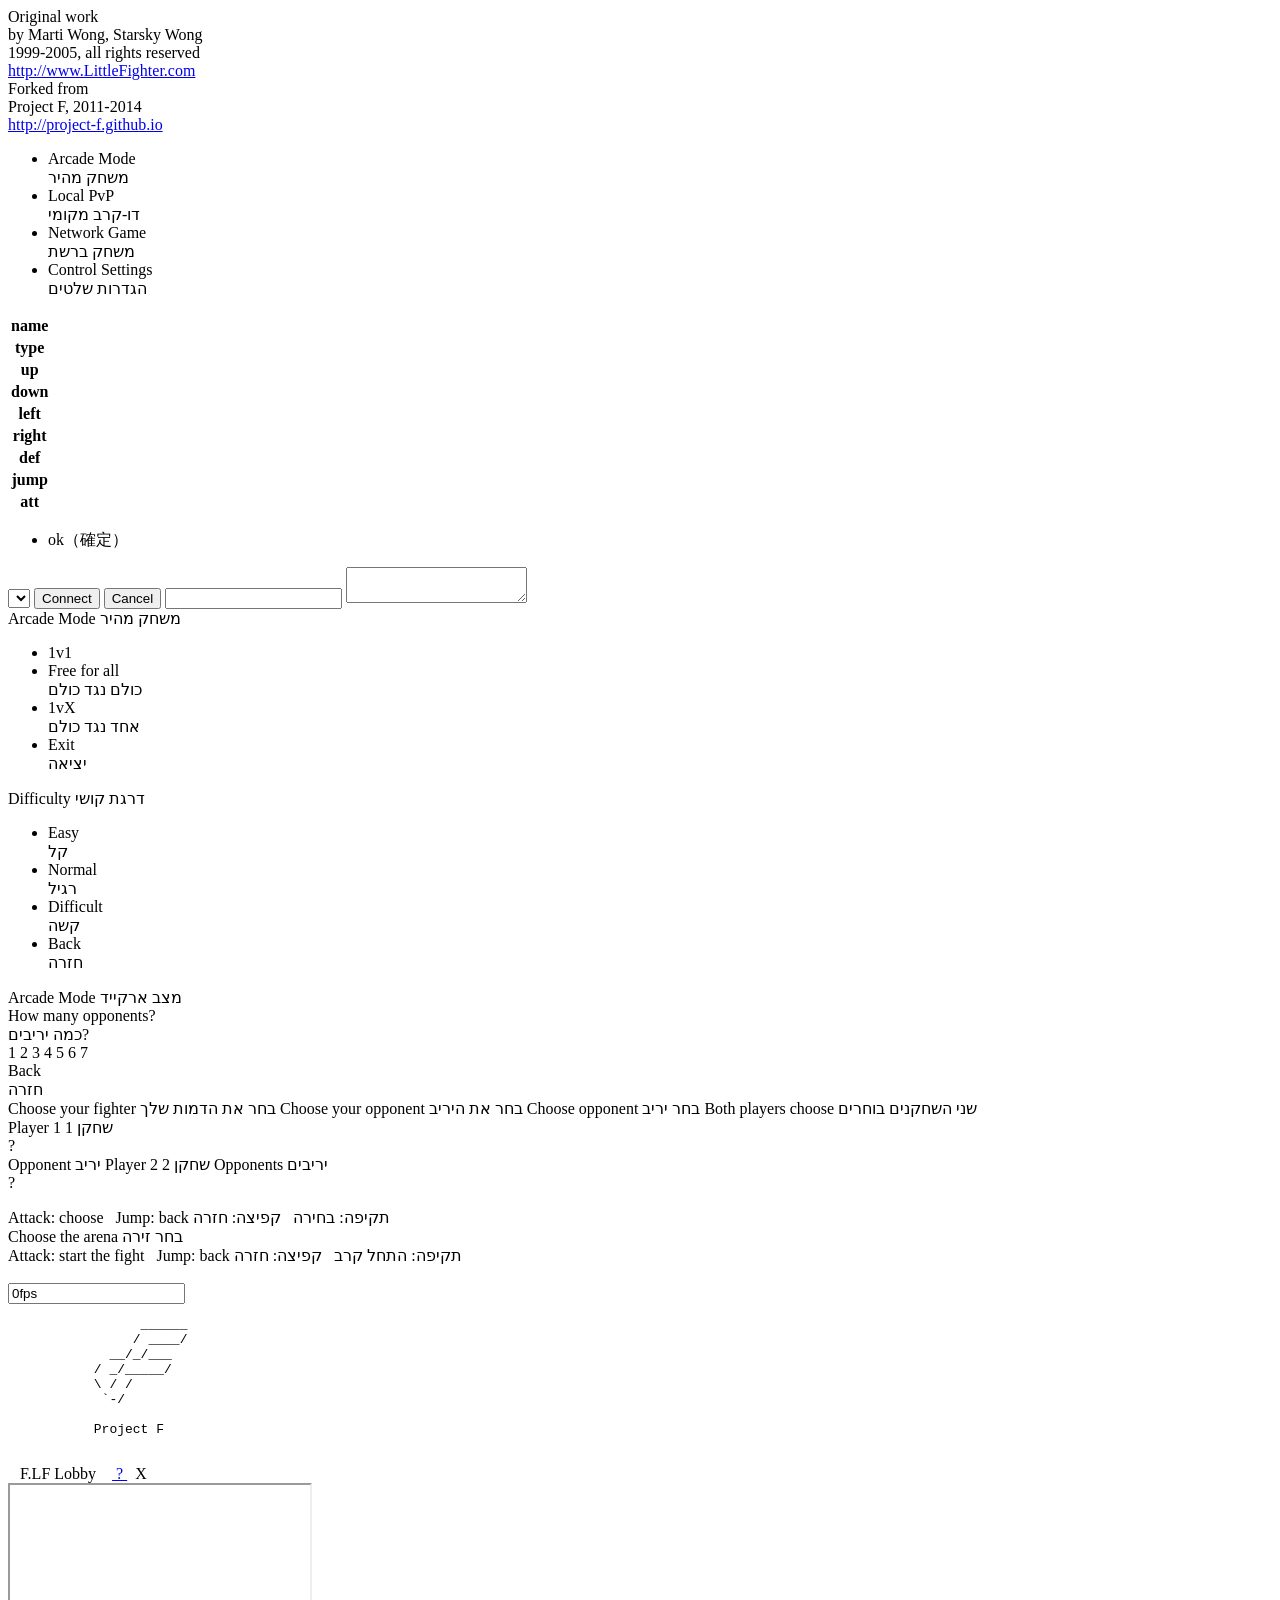
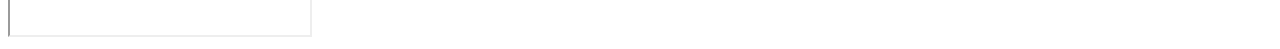
==== game/game.html @ 4ff63f09 "Modern UX" ====
<!DOCTYPE html>
<html>
<head>
<meta http-equiv='content-type' content='text/html; charset=UTF-8'>
<meta name='viewport' content='width=device-width, initial-scale=1, maximum-scale=1, user-scalable=no'>
<meta name="apple-mobile-web-app-capable" content="yes">
<meta name="mobile-web-app-capable" content="yes">
<title>F.LF v0.9</title>
</head>

<body>
<!--
	The UI is plain HTML. Every screen below lives in the document at all times;
	`LFroot` carries a single `state-<screen>` class and the stylesheet decides
	what is visible. See application.css (structure) and UI/UI.css (artwork).
	`mobile`/`desktop` on LFroot gates device specific UI.
-->
<div class='LFroot state-loading'>
	<div class='container'>
		<div class='window'>
			<div class='screen frontpage'>
				<div class='frontpage_text frontpage_credit_original'>
					Original work<br>
					by Marti Wong, Starsky Wong<br>
					<span class='number'>1999-2005, </span>all rights reserved<br>
					<a href='http://www.littlefighter.com' target='_blank'>http://www.LittleFighter.com</a>
				</div>
				<div class='frontpage_text frontpage_credit_projectf'>
					Forked from<br>
					Project F, <span class='number'>2011-2014</span><br>
					<a href='http://project-f.github.io' target='_blank'>http://project-f.github.io</a>
				</div>
                <div class="banner"></div>
				<ul class='menu panel_menu frontpage_menu'>
					<li class='menu_item' data-action='arcade'>
						<div class='label'>Arcade Mode</div>
						<div class='label_local'>משחק מהיר</div>
					</li>
					<li class='menu_item multiplayer_only' data-action='local_pvp'>
						<div class='label'>Local PvP</div>
						<div class='label_local'>דו-קרב מקומי</div>
					</li>
					<li class='menu_item' data-action='network_game'>
						<div class='label'>Network Game</div>
						<div class='label_local'>משחק ברשת</div>
					</li>
					<li class='menu_item desktop_only' data-action='settings'>
						<div class='label'>Control Settings</div>
						<div class='label_local'>הגדרות שלטים</div>
					</li>
				</ul>
			</div>

			<div class='screen settings'>
				<table class='keychanger'>
					<tbody>
						<tr class='keychanger_row row_name'>
							<th>name</th>
							<td class='player_col player_col_0 cell_name' data-player='0'></td>
							<td class='player_col player_col_1 cell_name' data-player='1'></td>
							<td class='player_col player_col_2 cell_name' data-player='2'></td>
							<td class='player_col player_col_3 cell_name' data-player='3'></td>
						</tr>
						<tr class='keychanger_row row_type'>
							<th>type</th>
							<td class='player_col player_col_0 cell_type' data-player='0'></td>
							<td class='player_col player_col_1 cell_type' data-player='1'></td>
							<td class='player_col player_col_2 cell_type' data-player='2'></td>
							<td class='player_col player_col_3 cell_type' data-player='3'></td>
						</tr>
						<tr class='keychanger_row row_key' data-key='up'>
							<th>up</th>
							<td class='player_col player_col_0 cell_key' data-player='0'></td>
							<td class='player_col player_col_1 cell_key' data-player='1'></td>
							<td class='player_col player_col_2 cell_key' data-player='2'></td>
							<td class='player_col player_col_3 cell_key' data-player='3'></td>
						</tr>
						<tr class='keychanger_row row_key' data-key='down'>
							<th>down</th>
							<td class='player_col player_col_0 cell_key' data-player='0'></td>
							<td class='player_col player_col_1 cell_key' data-player='1'></td>
							<td class='player_col player_col_2 cell_key' data-player='2'></td>
							<td class='player_col player_col_3 cell_key' data-player='3'></td>
						</tr>
						<tr class='keychanger_row row_key' data-key='left'>
							<th>left</th>
							<td class='player_col player_col_0 cell_key' data-player='0'></td>
							<td class='player_col player_col_1 cell_key' data-player='1'></td>
							<td class='player_col player_col_2 cell_key' data-player='2'></td>
							<td class='player_col player_col_3 cell_key' data-player='3'></td>
						</tr>
						<tr class='keychanger_row row_key' data-key='right'>
							<th>right</th>
							<td class='player_col player_col_0 cell_key' data-player='0'></td>
							<td class='player_col player_col_1 cell_key' data-player='1'></td>
							<td class='player_col player_col_2 cell_key' data-player='2'></td>
							<td class='player_col player_col_3 cell_key' data-player='3'></td>
						</tr>
						<tr class='keychanger_row row_key' data-key='def'>
							<th>def</th>
							<td class='player_col player_col_0 cell_key' data-player='0'></td>
							<td class='player_col player_col_1 cell_key' data-player='1'></td>
							<td class='player_col player_col_2 cell_key' data-player='2'></td>
							<td class='player_col player_col_3 cell_key' data-player='3'></td>
						</tr>
						<tr class='keychanger_row row_key' data-key='jump'>
							<th>jump</th>
							<td class='player_col player_col_0 cell_key' data-player='0'></td>
							<td class='player_col player_col_1 cell_key' data-player='1'></td>
							<td class='player_col player_col_2 cell_key' data-player='2'></td>
							<td class='player_col player_col_3 cell_key' data-player='3'></td>
						</tr>
						<tr class='keychanger_row row_key' data-key='att'>
							<th>att</th>
							<td class='player_col player_col_0 cell_key' data-player='0'></td>
							<td class='player_col player_col_1 cell_key' data-player='1'></td>
							<td class='player_col player_col_2 cell_key' data-player='2'></td>
							<td class='player_col player_col_3 cell_key' data-player='3'></td>
						</tr>
					</tbody>
				</table>
				<ul class='menu settings_menu'>
					<li class='menu_item' data-action='ok'>
						<span class='label'>ok</span><span class='label_local'>（確定）</span>
					</li>
				</ul>
			</div>

			<div class='screen network_game'>
				<div class='network_game_menu'>
					<select class='server_select'>
					</select>
					<button class='server_connect'>Connect</button>
					<button class='network_game_cancel'>Cancel</button>
					<input class='server_address' type='url' value=''>
					<textarea class='network_log' readonly></textarea>
				</div>
			</div>

			<div class='screen arcade_menu'>
				<div class='select_title'>
					<span class='title_arcade'>
						<span class='label'>Arcade Mode</span>
						<span class='label_local'>משחק מהיר</span>
					</span>
				</div>
				<ul class='menu panel_menu arcade_mode_menu'>
					<li class='menu_item one-liner' data-action='1v1'>
						<div class='label'>1v1</div>
<!--						<div class='label_local'>אחד על אחד</div>-->
					</li>
					<li class='menu_item' data-action='ffa'>
						<div class='label'>Free for all</div>
						<div class='label_local'>כולם נגד כולם</div>
					</li>
					<li class='menu_item' data-action='1vx'>
						<div class='label'>1vX</div>
						<div class='label_local'>אחד נגד כולם</div>
					</li>
					<li class='menu_item' data-action='exit'>
						<div class='label'>Exit</div>
						<div class='label_local'>יציאה</div>
					</li>
				</ul>
			</div>

			<div class='screen difficulty'>
				<div class='select_title'>
					<span class='title_difficulty'>
						<span class='label'>Difficulty</span>
						<span class='label_local'>דרגת קושי</span>
					</span>
				</div>
				<ul class='menu panel_menu difficulty_menu'>
					<li class='menu_item' data-action='easy'>
						<div class='label'>Easy</div>
						<div class='label_local'>קל</div>
					</li>
					<li class='menu_item' data-action='normal'>
						<div class='label'>Normal</div>
						<div class='label_local'>רגיל</div>
					</li>
					<li class='menu_item' data-action='difficult'>
						<div class='label'>Difficult</div>
						<div class='label_local'>קשה</div>
					</li>
					<li class='menu_item' data-action='back'>
						<div class='label'>Back</div>
						<div class='label_local'>חזרה</div>
					</li>
				</ul>
			</div>

			<div class='screen bot_count'>
				<div class='select_title'>
					<span class='title_bots'>
						<span class='label'>Arcade Mode</span>
						<span class='label_local'>מצב ארקייד</span>
					</span>
				</div>
				<div class='count_picker'>
					<div class='prompt'>
						<div class='label'>How many opponents?</div>
						<div class='label_local'>כמה יריבים?</div>
					</div>
					<div class='numbers'>
						<span class='number' data-count='1'>1</span>
						<span class='number' data-count='2'>2</span>
						<span class='number' data-count='3'>3</span>
						<span class='number' data-count='4'>4</span>
						<span class='number' data-count='5'>5</span>
						<span class='number' data-count='6'>6</span>
						<span class='number' data-count='7'>7</span>
					</div>
					<div class='menu_item back_item' data-action='back'>
						<div class='label'>Back</div>
						<div class='label_local'>חזרה</div>
					</div>
				</div>
			</div>

			<div class='screen character_selection'>
				<div class='select_title'>
					<span class='title_own'>
						<span class='label'>Choose your fighter</span>
						<span class='label_local'>בחר את הדמות שלך</span>
					</span>
					<span class='title_opponent'>
						<span class='label'>Choose your opponent</span>
						<span class='label_local'>בחר את היריב</span>
					</span>
					<span class='title_opponents'>
						<span class='label'>Choose opponent <span class='count'></span></span>
						<span class='label_local'>בחר יריב</span>
					</span>
					<span class='title_pvp'>
						<span class='label'>Both players choose</span>
						<span class='label_local'>שני השחקנים בוחרים</span>
					</span>
				</div>
				<div class='select_stage'>
					<div class='preview preview_left'>
						<div class='preview_role'>
							<span class='label'>Player 1</span>
							<span class='label_local'>שחקן 1</span>
						</div>
						<div class='preview_portrait'><span class='mark'>?</span></div>
						<div class='preview_name'></div>
					</div>
					<div class='grid character_grid'>
						<template class='cell_template'>
							<div class='cell'>
								<div class='cell_portrait'><span class='mark'>?</span></div>
								<span class='cell_label'></span>
							</div>
						</template>
					</div>
					<div class='preview preview_right'>
						<div class='preview_role'>
							<span class='role_opponent'>
								<span class='label'>Opponent</span>
								<span class='label_local'>יריב</span>
							</span>
							<span class='role_player2'>
								<span class='label'>Player 2</span>
								<span class='label_local'>שחקן 2</span>
							</span>
							<span class='role_opponents'>
								<span class='label'>Opponents</span>
								<span class='label_local'>יריבים</span>
							</span>
						</div>
						<div class='preview_portrait'><span class='mark'>?</span></div>
						<div class='preview_name'></div>
						<ul class='roster'>
							<template class='roster_template'>
								<li class='roster_entry'>
									<div class='roster_portrait'><span class='mark'>?</span></div>
									<span class='roster_name'></span>
								</li>
							</template>
						</ul>
					</div>
				</div>
				<div class='select_hint'>
					<span class='label'>Attack: choose&nbsp;&nbsp;&nbsp;Jump: back</span>
					<span class='label_local'>תקיפה: בחירה&nbsp;&nbsp;&nbsp;קפיצה: חזרה</span>
				</div>
			</div>

			<div class='screen arena_selection'>
				<div class='select_title'>
					<span class='title_arena'>
						<span class='label'>Choose the arena</span>
						<span class='label_local'>בחר זירה</span>
					</span>
				</div>
				<div class='select_stage'>
					<div class='grid arena_grid'>
						<template class='cell_template'>
							<div class='cell'>
								<div class='cell_portrait'><span class='mark'>?</span></div>
								<span class='cell_label'></span>
							</div>
						</template>
					</div>
				</div>
				<div class='select_hint'>
					<span class='label'>Attack: start the fight&nbsp;&nbsp;&nbsp;Jump: back</span>
					<span class='label_local'>תקיפה: התחל קרב&nbsp;&nbsp;&nbsp;קפיצה: חזרה</span>
				</div>
			</div>

			<div class='screen gameplay'>
				<canvas class='canvas' width='0' height='0'></canvas>
				<div class='top_status'>
					<span class='demo_notice' hidden>
						F.LF is running in Demo mode, press `Esc` or click
						<button class='here_button'>here</button> to start game.
					</span>
				</div>
				<div class='bottom_status'>
					<input class='fps' value='0fps'>
					<span class='footnote'></span>
				</div>
				<div class='dialog_holder'>
					<div class='message_overlay' hidden>
						<span class='message_pause'>PAUSE</span>
						<span class='message_demo'>DEMO</span>
						<span class='message_loading'>LOADING</span>
					</div>
					<div class='summary_dialog' hidden>
						<div class='summary_head'>
							<div class='summary_title'>Summary<span class='label_local'>（總結）</span></div>
							<div class='summary_columns'>
								<div class='col_icon'></div>
								<div class='col_name'>Player<span class='label_local'>（玩家）</span></div>
								<div class='col_kill'>Kill<span class='label_local'>（殺敵）</span></div>
								<div class='col_attack'>Attack<span class='label_local'>（攻擊）</span></div>
								<div class='col_hp_lost'>HP Lost<span class='label_local'>（生命損耗）</span></div>
								<div class='col_mp_usage'>MP Usage<span class='label_local'>（氣用量）</span></div>
								<div class='col_picking'>Picking<span class='label_local'>（拾起物件）</span></div>
								<div class='col_status'>Status<span class='label_local'>（狀態）</span></div>
							</div>
						</div>
						<div class='summary_row' hidden>
							<div class='col_icon'><div class='icon'></div></div>
							<div class='textbox col_name'></div>
							<div class='textbox col_kill'></div>
							<div class='textbox col_attack'></div>
							<div class='textbox col_hp_lost'></div>
							<div class='textbox col_mp_usage'></div>
							<div class='textbox col_picking'></div>
							<div class='textbox col_status'></div>
						</div>
						<div class='summary_row' hidden>
							<div class='col_icon'><div class='icon'></div></div>
							<div class='textbox col_name'></div>
							<div class='textbox col_kill'></div>
							<div class='textbox col_attack'></div>
							<div class='textbox col_hp_lost'></div>
							<div class='textbox col_mp_usage'></div>
							<div class='textbox col_picking'></div>
							<div class='textbox col_status'></div>
						</div>
						<div class='summary_row' hidden>
							<div class='col_icon'><div class='icon'></div></div>
							<div class='textbox col_name'></div>
							<div class='textbox col_kill'></div>
							<div class='textbox col_attack'></div>
							<div class='textbox col_hp_lost'></div>
							<div class='textbox col_mp_usage'></div>
							<div class='textbox col_picking'></div>
							<div class='textbox col_status'></div>
						</div>
						<div class='summary_row' hidden>
							<div class='col_icon'><div class='icon'></div></div>
							<div class='textbox col_name'></div>
							<div class='textbox col_kill'></div>
							<div class='textbox col_attack'></div>
							<div class='textbox col_hp_lost'></div>
							<div class='textbox col_mp_usage'></div>
							<div class='textbox col_picking'></div>
							<div class='textbox col_status'></div>
						</div>
						<div class='summary_row' hidden>
							<div class='col_icon'><div class='icon'></div></div>
							<div class='textbox col_name'></div>
							<div class='textbox col_kill'></div>
							<div class='textbox col_attack'></div>
							<div class='textbox col_hp_lost'></div>
							<div class='textbox col_mp_usage'></div>
							<div class='textbox col_picking'></div>
							<div class='textbox col_status'></div>
						</div>
						<div class='summary_row' hidden>
							<div class='col_icon'><div class='icon'></div></div>
							<div class='textbox col_name'></div>
							<div class='textbox col_kill'></div>
							<div class='textbox col_attack'></div>
							<div class='textbox col_hp_lost'></div>
							<div class='textbox col_mp_usage'></div>
							<div class='textbox col_picking'></div>
							<div class='textbox col_status'></div>
						</div>
						<div class='summary_row' hidden>
							<div class='col_icon'><div class='icon'></div></div>
							<div class='textbox col_name'></div>
							<div class='textbox col_kill'></div>
							<div class='textbox col_attack'></div>
							<div class='textbox col_hp_lost'></div>
							<div class='textbox col_mp_usage'></div>
							<div class='textbox col_picking'></div>
							<div class='textbox col_status'></div>
						</div>
						<div class='summary_row' hidden>
							<div class='col_icon'><div class='icon'></div></div>
							<div class='textbox col_name'></div>
							<div class='textbox col_kill'></div>
							<div class='textbox col_attack'></div>
							<div class='textbox col_hp_lost'></div>
							<div class='textbox col_mp_usage'></div>
							<div class='textbox col_picking'></div>
							<div class='textbox col_status'></div>
						</div>
						<div class='summary_foot'>
							<span class='summary_hint'>Press 'Attack' or 'Jump' to continue<span class='label_local'>（按 '攻擊' 或 '跳躍' 繼續）</span></span>
							<span class='summary_time_label'>time<span class='label_local'>（完結時間）</span>：</span>
							<span class='textbox summary_time'></span>
						</div>
					</div>
				</div>
			</div>

		</div>
		<pre class='projectFmessage'>
                 ______
                / ____/
             __/_/___
           / _/_____/
           \ / /
            `-/

           Project F
		</pre>
	</div>

	<div class='extra_UI'>
		<div class='dialog_holder'>
			<div class='alert_box' hidden>
				<span class='alert_message'>Loading...</span>
				<button class='alert_box_ok'>OK</button>
			</div>
		</div>
	</div>

	<div class='touch_control_holder'></div>

	<div class='lobby'>
		<div class='header'>
			<div class='nav'>
				<a>&nbsp;&nbsp;&nbsp;F.LF Lobby&nbsp;&nbsp;&nbsp;</a>
				<a href='http://project-f.github.io/F.LF/docs/multiplayer.html' target='_blank' class='help_button'>&nbsp;?&nbsp;</a>
				<a class='close_button'>&nbsp;X&nbsp;</a>
			</div>
		</div>
		<iframe class='lobby_window'></iframe>
	</div>

</div>
<pre id='flf-config' style='display:none'>
{"root":"../","package":"../characters"}
</pre>
<script data-main="game.js" src="../third_party/require.js"></script>
</body>
</html>
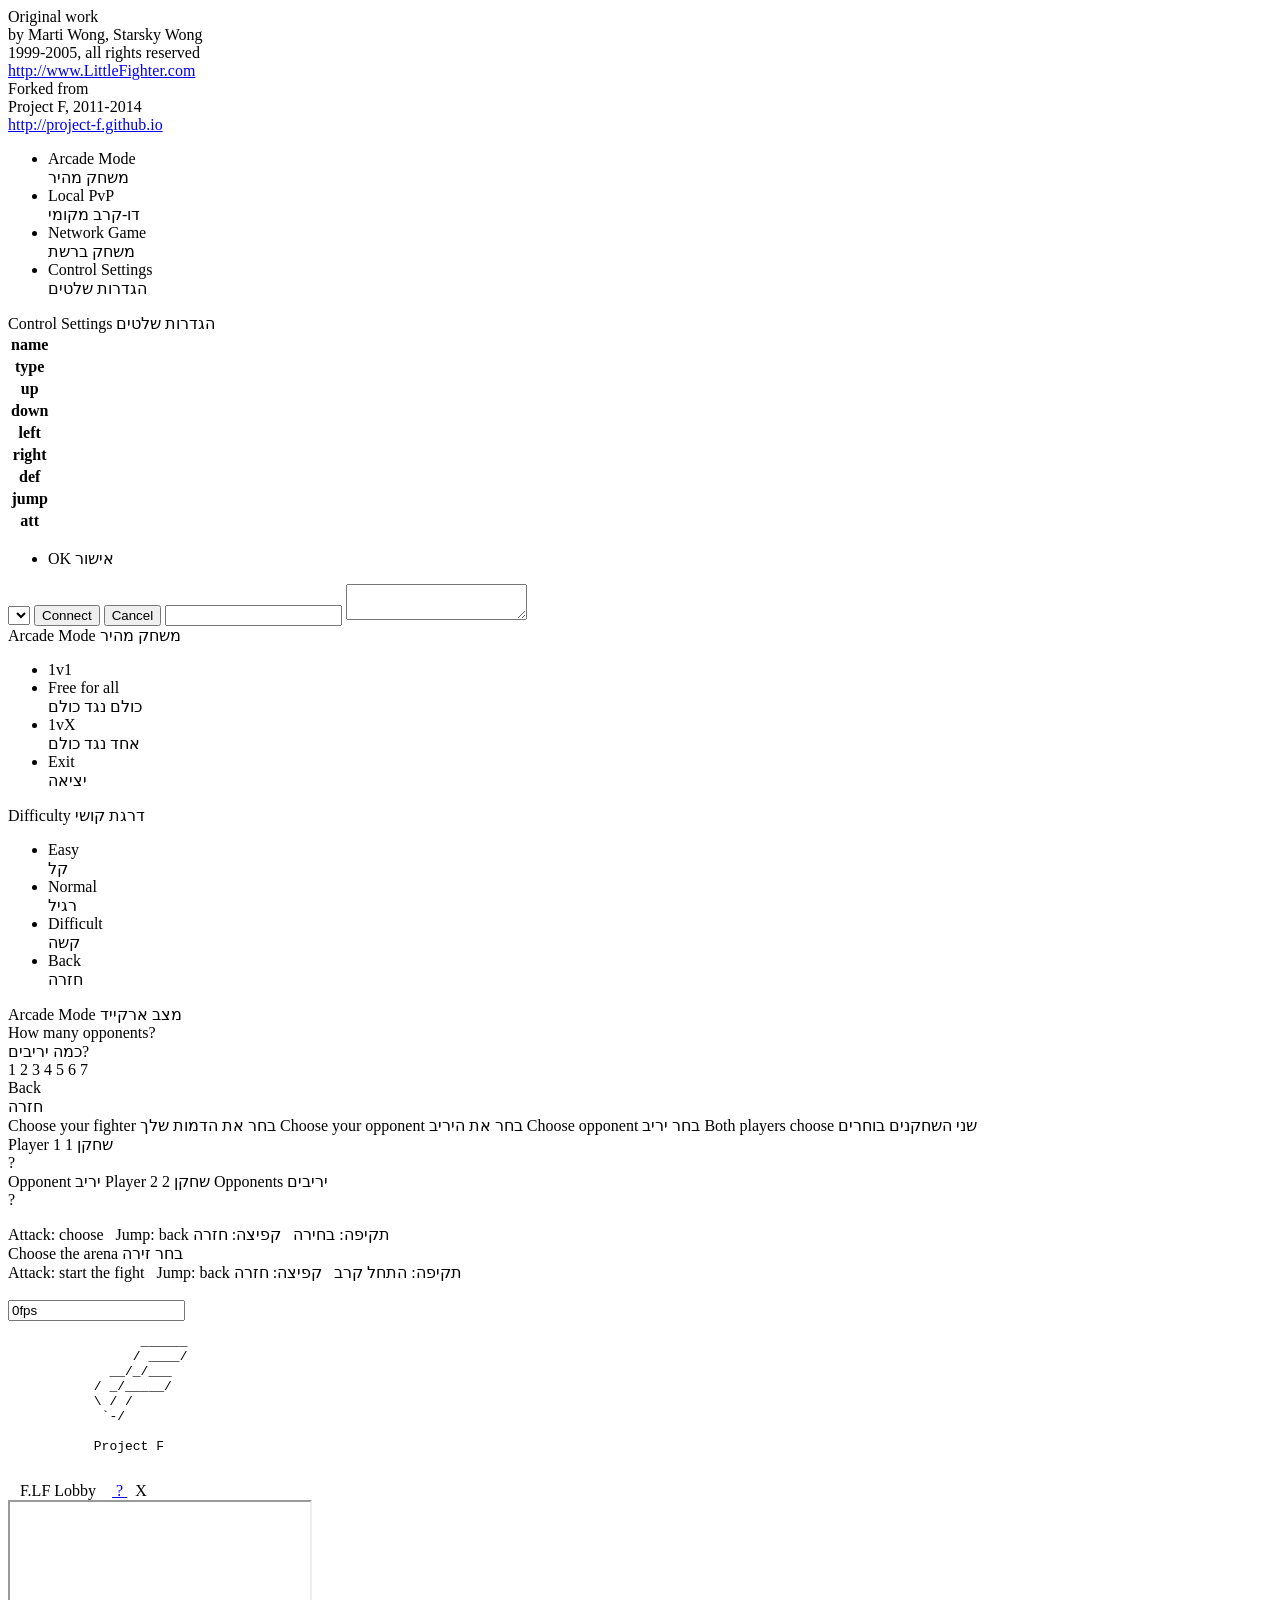
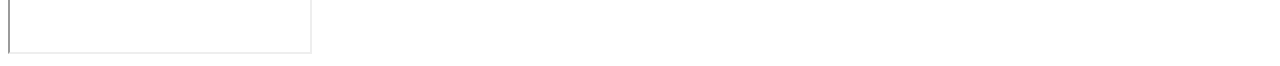
==== commit 14fa4a6d: "Modernize UX" ====
--- a/game/game.html
+++ b/game/game.html
@@ -52,78 +52,87 @@
 			</div>
 
 			<div class='screen settings'>
-				<table class='keychanger'>
-					<tbody>
-						<tr class='keychanger_row row_name'>
-							<th>name</th>
-							<td class='player_col player_col_0 cell_name' data-player='0'></td>
-							<td class='player_col player_col_1 cell_name' data-player='1'></td>
-							<td class='player_col player_col_2 cell_name' data-player='2'></td>
-							<td class='player_col player_col_3 cell_name' data-player='3'></td>
-						</tr>
-						<tr class='keychanger_row row_type'>
-							<th>type</th>
-							<td class='player_col player_col_0 cell_type' data-player='0'></td>
-							<td class='player_col player_col_1 cell_type' data-player='1'></td>
-							<td class='player_col player_col_2 cell_type' data-player='2'></td>
-							<td class='player_col player_col_3 cell_type' data-player='3'></td>
-						</tr>
-						<tr class='keychanger_row row_key' data-key='up'>
-							<th>up</th>
-							<td class='player_col player_col_0 cell_key' data-player='0'></td>
-							<td class='player_col player_col_1 cell_key' data-player='1'></td>
-							<td class='player_col player_col_2 cell_key' data-player='2'></td>
-							<td class='player_col player_col_3 cell_key' data-player='3'></td>
-						</tr>
-						<tr class='keychanger_row row_key' data-key='down'>
-							<th>down</th>
-							<td class='player_col player_col_0 cell_key' data-player='0'></td>
-							<td class='player_col player_col_1 cell_key' data-player='1'></td>
-							<td class='player_col player_col_2 cell_key' data-player='2'></td>
-							<td class='player_col player_col_3 cell_key' data-player='3'></td>
-						</tr>
-						<tr class='keychanger_row row_key' data-key='left'>
-							<th>left</th>
-							<td class='player_col player_col_0 cell_key' data-player='0'></td>
-							<td class='player_col player_col_1 cell_key' data-player='1'></td>
-							<td class='player_col player_col_2 cell_key' data-player='2'></td>
-							<td class='player_col player_col_3 cell_key' data-player='3'></td>
-						</tr>
-						<tr class='keychanger_row row_key' data-key='right'>
-							<th>right</th>
-							<td class='player_col player_col_0 cell_key' data-player='0'></td>
-							<td class='player_col player_col_1 cell_key' data-player='1'></td>
-							<td class='player_col player_col_2 cell_key' data-player='2'></td>
-							<td class='player_col player_col_3 cell_key' data-player='3'></td>
-						</tr>
-						<tr class='keychanger_row row_key' data-key='def'>
-							<th>def</th>
-							<td class='player_col player_col_0 cell_key' data-player='0'></td>
-							<td class='player_col player_col_1 cell_key' data-player='1'></td>
-							<td class='player_col player_col_2 cell_key' data-player='2'></td>
-							<td class='player_col player_col_3 cell_key' data-player='3'></td>
-						</tr>
-						<tr class='keychanger_row row_key' data-key='jump'>
-							<th>jump</th>
-							<td class='player_col player_col_0 cell_key' data-player='0'></td>
-							<td class='player_col player_col_1 cell_key' data-player='1'></td>
-							<td class='player_col player_col_2 cell_key' data-player='2'></td>
-							<td class='player_col player_col_3 cell_key' data-player='3'></td>
-						</tr>
-						<tr class='keychanger_row row_key' data-key='att'>
-							<th>att</th>
-							<td class='player_col player_col_0 cell_key' data-player='0'></td>
-							<td class='player_col player_col_1 cell_key' data-player='1'></td>
-							<td class='player_col player_col_2 cell_key' data-player='2'></td>
-							<td class='player_col player_col_3 cell_key' data-player='3'></td>
-						</tr>
-					</tbody>
-				</table>
-				<ul class='menu settings_menu'>
-					<li class='menu_item' data-action='ok'>
-						<span class='label'>ok</span><span class='label_local'>（確定）</span>
-					</li>
-				</ul>
+				<div class='settings_panel'>
+					<div class='settings_title'>
+						<span class='title_text'>
+							<span class='label'>Control Settings</span>
+							<span class='label_local'>הגדרות שלטים</span>
+						</span>
+					</div>
+					<table class='keychanger'>
+						<tbody>
+							<tr class='keychanger_row row_name'>
+								<th>name</th>
+								<td class='player_col player_col_0 cell_name' data-player='0'></td>
+								<td class='player_col player_col_1 cell_name' data-player='1'></td>
+								<td class='player_col player_col_2 cell_name' data-player='2'></td>
+								<td class='player_col player_col_3 cell_name' data-player='3'></td>
+							</tr>
+							<tr class='keychanger_row row_type'>
+								<th>type</th>
+								<td class='player_col player_col_0 cell_type' data-player='0'></td>
+								<td class='player_col player_col_1 cell_type' data-player='1'></td>
+								<td class='player_col player_col_2 cell_type' data-player='2'></td>
+								<td class='player_col player_col_3 cell_type' data-player='3'></td>
+							</tr>
+							<tr class='keychanger_row row_key' data-key='up'>
+								<th>up</th>
+								<td class='player_col player_col_0 cell_key' data-player='0'></td>
+								<td class='player_col player_col_1 cell_key' data-player='1'></td>
+								<td class='player_col player_col_2 cell_key' data-player='2'></td>
+								<td class='player_col player_col_3 cell_key' data-player='3'></td>
+							</tr>
+							<tr class='keychanger_row row_key' data-key='down'>
+								<th>down</th>
+								<td class='player_col player_col_0 cell_key' data-player='0'></td>
+								<td class='player_col player_col_1 cell_key' data-player='1'></td>
+								<td class='player_col player_col_2 cell_key' data-player='2'></td>
+								<td class='player_col player_col_3 cell_key' data-player='3'></td>
+							</tr>
+							<tr class='keychanger_row row_key' data-key='left'>
+								<th>left</th>
+								<td class='player_col player_col_0 cell_key' data-player='0'></td>
+								<td class='player_col player_col_1 cell_key' data-player='1'></td>
+								<td class='player_col player_col_2 cell_key' data-player='2'></td>
+								<td class='player_col player_col_3 cell_key' data-player='3'></td>
+							</tr>
+							<tr class='keychanger_row row_key' data-key='right'>
+								<th>right</th>
+								<td class='player_col player_col_0 cell_key' data-player='0'></td>
+								<td class='player_col player_col_1 cell_key' data-player='1'></td>
+								<td class='player_col player_col_2 cell_key' data-player='2'></td>
+								<td class='player_col player_col_3 cell_key' data-player='3'></td>
+							</tr>
+							<tr class='keychanger_row row_key' data-key='def'>
+								<th>def</th>
+								<td class='player_col player_col_0 cell_key' data-player='0'></td>
+								<td class='player_col player_col_1 cell_key' data-player='1'></td>
+								<td class='player_col player_col_2 cell_key' data-player='2'></td>
+								<td class='player_col player_col_3 cell_key' data-player='3'></td>
+							</tr>
+							<tr class='keychanger_row row_key' data-key='jump'>
+								<th>jump</th>
+								<td class='player_col player_col_0 cell_key' data-player='0'></td>
+								<td class='player_col player_col_1 cell_key' data-player='1'></td>
+								<td class='player_col player_col_2 cell_key' data-player='2'></td>
+								<td class='player_col player_col_3 cell_key' data-player='3'></td>
+							</tr>
+							<tr class='keychanger_row row_key' data-key='att'>
+								<th>att</th>
+								<td class='player_col player_col_0 cell_key' data-player='0'></td>
+								<td class='player_col player_col_1 cell_key' data-player='1'></td>
+								<td class='player_col player_col_2 cell_key' data-player='2'></td>
+								<td class='player_col player_col_3 cell_key' data-player='3'></td>
+							</tr>
+						</tbody>
+					</table>
+					<ul class='menu settings_menu'>
+						<li class='menu_item' data-action='ok'>
+							<span class='label'>OK</span>
+							<span class='label_local'>אישור</span>
+						</li>
+					</ul>
+				</div>
 			</div>
 
 			<div class='screen network_game'>
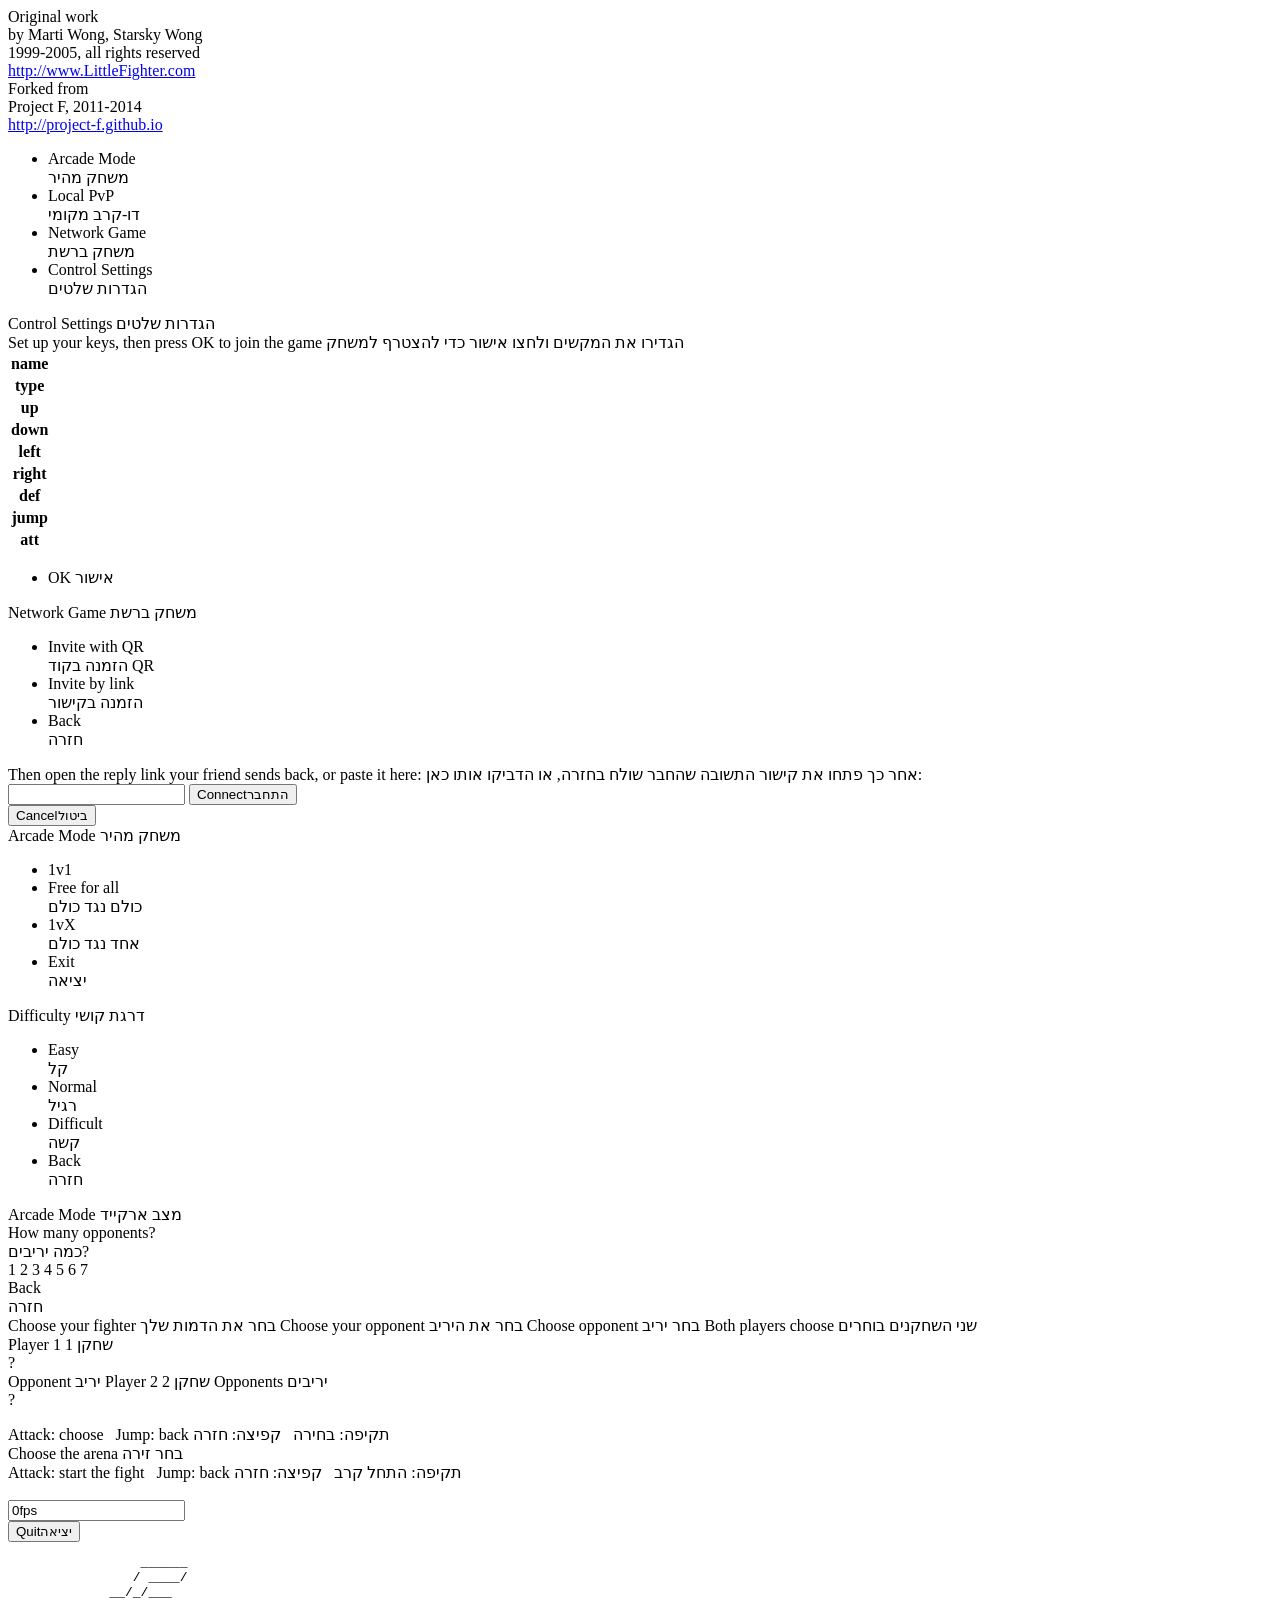
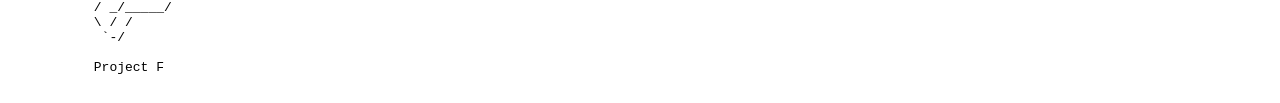
==== commit f27fffca: "Network game: serverless invite with QR or link (WebRTC) The Network Game screen now offers "Invite " ====
--- a/game/game.html
+++ b/game/game.html
@@ -59,6 +59,11 @@
 							<span class='label_local'>הגדרות שלטים</span>
 						</span>
 					</div>
+					<!-- shown to a guest of a network game who never set the keys up -->
+					<div class='note join_note'>
+						<span class='label'>Set up your keys, then press OK to join the game</span>
+						<span class='label_local'>הגדירו את המקשים ולחצו אישור כדי להצטרף למשחק</span>
+					</div>
 					<table class='keychanger'>
 						<tbody>
 							<tr class='keychanger_row row_name'>
@@ -135,14 +140,51 @@
 				</div>
 			</div>
 
-			<div class='screen network_game'>
-				<div class='network_game_menu'>
-					<select class='server_select'>
-					</select>
-					<button class='server_connect'>Connect</button>
-					<button class='network_game_cancel'>Cancel</button>
-					<input class='server_address' type='url' value=''>
-					<textarea class='network_log' readonly></textarea>
+			<!--
+				the serverless network game (LF/webrtc.js). `network_game` carries a
+				`step-<step>` class: choose -> invite (host), join -> reply (guest),
+				relay (a tab opened with a reply link)
+			-->
+			<div class='screen network_game step-choose'>
+				<div class='network_panel'>
+					<div class='settings_title'>
+						<span class='title_text'>
+							<span class='label'>Network Game</span>
+							<span class='label_local'>משחק ברשת</span>
+						</span>
+					</div>
+					<ul class='menu panel_menu network_menu'>
+						<li class='menu_item' data-action='invite_qr'>
+							<div class='label'>Invite with QR</div>
+							<div class='label_local'>הזמנה בקוד QR</div>
+						</li>
+						<li class='menu_item' data-action='invite_link'>
+							<div class='label'>Invite by link</div>
+							<div class='label_local'>הזמנה בקישור</div>
+						</li>
+						<li class='menu_item' data-action='back'>
+							<div class='label'>Back</div>
+							<div class='label_local'>חזרה</div>
+						</li>
+					</ul>
+					<div class='network_invite'>
+						<div class='network_status'></div>
+						<img class='network_qr' alt='' hidden>
+						<div class='network_link_row' hidden>
+							<input class='network_link' type='text' readonly>
+							<button class='network_copy'>Copy<span class='label_local'>העתק</span></button>
+							<button class='network_share' hidden>Share<span class='label_local'>שתף</span></button>
+						</div>
+						<div class='network_reply_row'>
+							<div class='network_hint'>
+								<span class='label'>Then open the reply link your friend sends back, or paste it here:</span>
+								<span class='label_local'>אחר כך פתחו את קישור התשובה שהחבר שולח בחזרה, או הדביקו אותו כאן:</span>
+							</div>
+							<input class='network_reply' type='text'>
+							<button class='network_connect'>Connect<span class='label_local'>התחבר</span></button>
+						</div>
+						<button class='network_cancel'>Cancel<span class='label_local'>ביטול</span></button>
+					</div>
 				</div>
 			</div>
 
@@ -441,6 +483,8 @@
 				</div>
 			</div>
 
+			<!-- leaves a network game; shown while one is set up or being joined -->
+			<button class='network_quit'>Quit<span class='label_local'>יציאה</span></button>
 		</div>
 		<pre class='projectFmessage'>
                  ______
@@ -465,17 +509,6 @@
 
 	<div class='touch_control_holder'></div>
 
-	<div class='lobby'>
-		<div class='header'>
-			<div class='nav'>
-				<a>&nbsp;&nbsp;&nbsp;F.LF Lobby&nbsp;&nbsp;&nbsp;</a>
-				<a href='http://project-f.github.io/F.LF/docs/multiplayer.html' target='_blank' class='help_button'>&nbsp;?&nbsp;</a>
-				<a class='close_button'>&nbsp;X&nbsp;</a>
-			</div>
-		</div>
-		<iframe class='lobby_window'></iframe>
-	</div>
-
 </div>
 <pre id='flf-config' style='display:none'>
 {"root":"../","package":"../characters"}
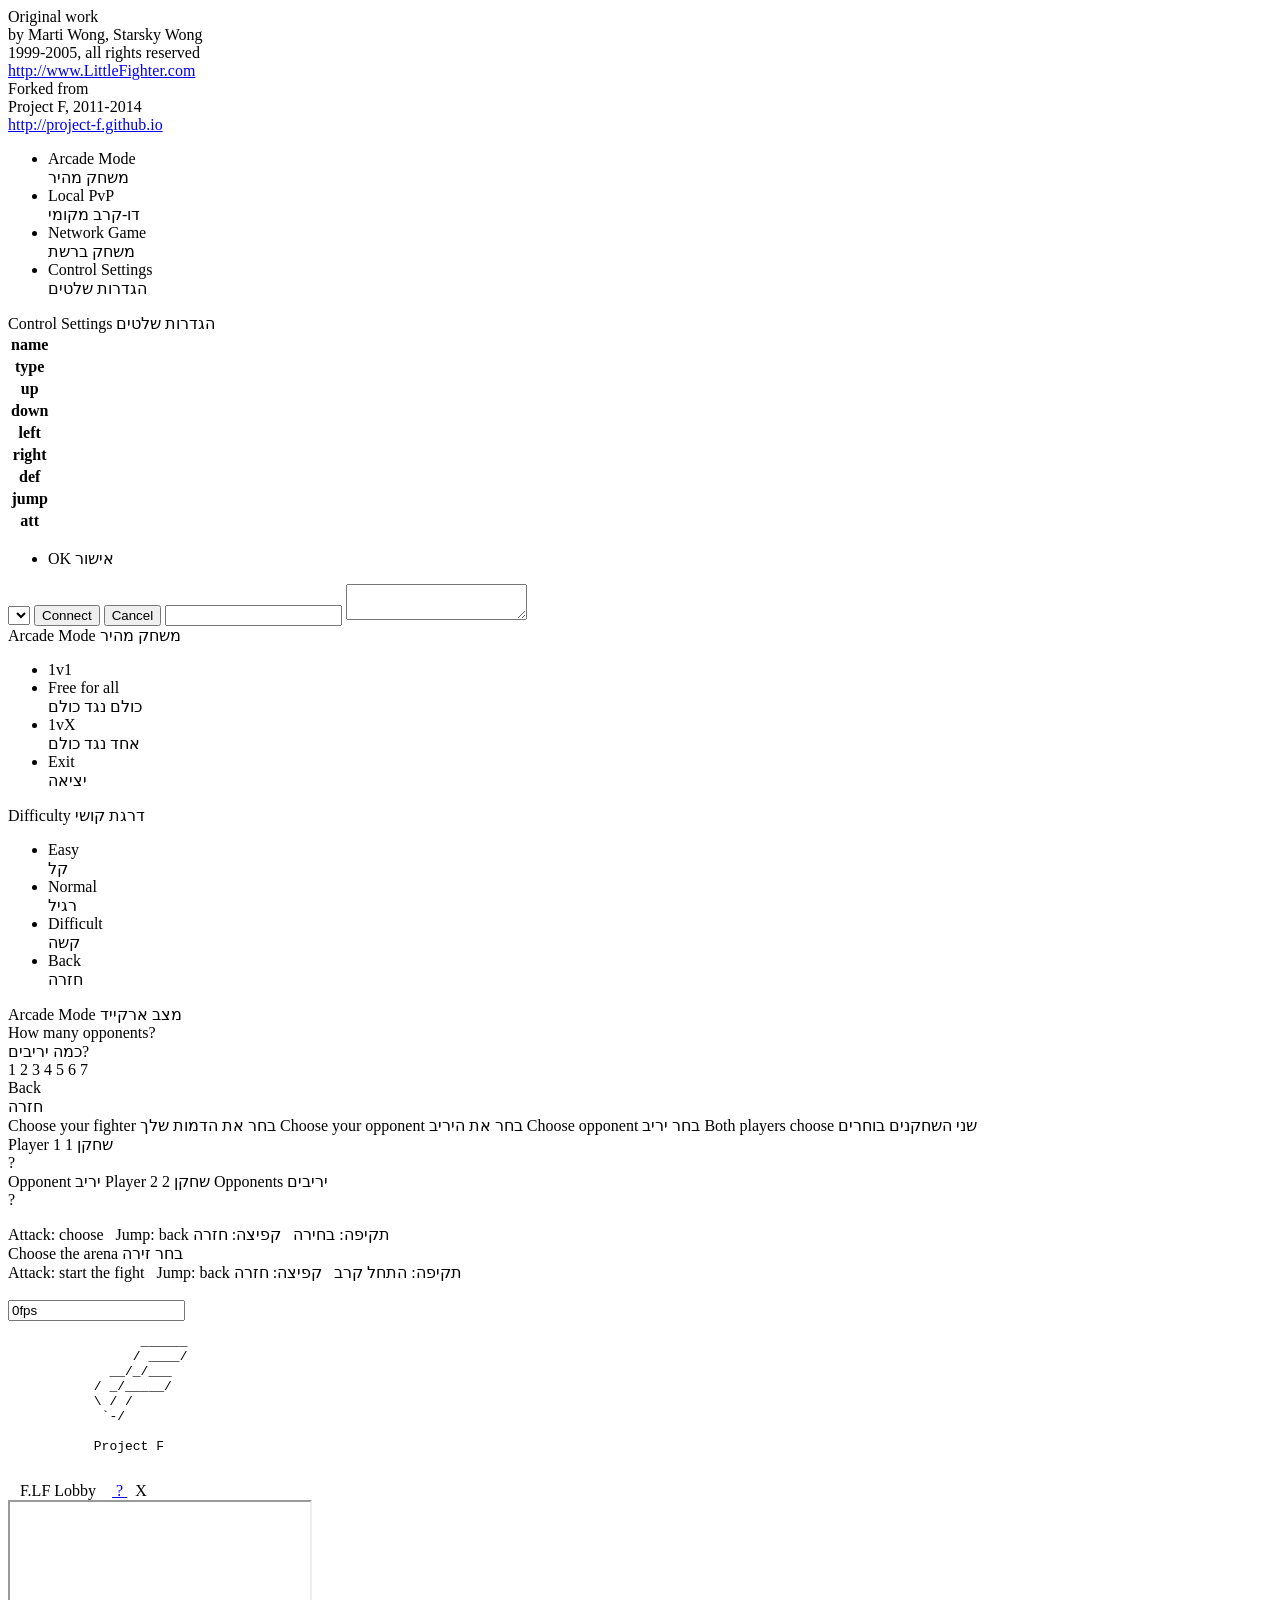
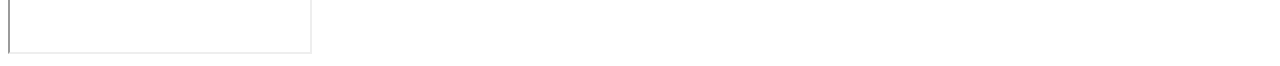
==== commit 2bda08b5: "Hebrew" ====
--- a/game/game.html
+++ b/game/game.html
@@ -59,11 +59,6 @@
 							<span class='label_local'>הגדרות שלטים</span>
 						</span>
 					</div>
-					<!-- shown to a guest of a network game who never set the keys up -->
-					<div class='note join_note'>
-						<span class='label'>Set up your keys, then press OK to join the game</span>
-						<span class='label_local'>הגדירו את המקשים ולחצו אישור כדי להצטרף למשחק</span>
-					</div>
 					<table class='keychanger'>
 						<tbody>
 							<tr class='keychanger_row row_name'>
@@ -140,51 +135,14 @@
 				</div>
 			</div>
 
-			<!--
-				the serverless network game (LF/webrtc.js). `network_game` carries a
-				`step-<step>` class: choose -> invite (host), join -> reply (guest),
-				relay (a tab opened with a reply link)
-			-->
-			<div class='screen network_game step-choose'>
-				<div class='network_panel'>
-					<div class='settings_title'>
-						<span class='title_text'>
-							<span class='label'>Network Game</span>
-							<span class='label_local'>משחק ברשת</span>
-						</span>
-					</div>
-					<ul class='menu panel_menu network_menu'>
-						<li class='menu_item' data-action='invite_qr'>
-							<div class='label'>Invite with QR</div>
-							<div class='label_local'>הזמנה בקוד QR</div>
-						</li>
-						<li class='menu_item' data-action='invite_link'>
-							<div class='label'>Invite by link</div>
-							<div class='label_local'>הזמנה בקישור</div>
-						</li>
-						<li class='menu_item' data-action='back'>
-							<div class='label'>Back</div>
-							<div class='label_local'>חזרה</div>
-						</li>
-					</ul>
-					<div class='network_invite'>
-						<div class='network_status'></div>
-						<img class='network_qr' alt='' hidden>
-						<div class='network_link_row' hidden>
-							<input class='network_link' type='text' readonly>
-							<button class='network_copy'>Copy<span class='label_local'>העתק</span></button>
-							<button class='network_share' hidden>Share<span class='label_local'>שתף</span></button>
-						</div>
-						<div class='network_reply_row'>
-							<div class='network_hint'>
-								<span class='label'>Then open the reply link your friend sends back, or paste it here:</span>
-								<span class='label_local'>אחר כך פתחו את קישור התשובה שהחבר שולח בחזרה, או הדביקו אותו כאן:</span>
-							</div>
-							<input class='network_reply' type='text'>
-							<button class='network_connect'>Connect<span class='label_local'>התחבר</span></button>
-						</div>
-						<button class='network_cancel'>Cancel<span class='label_local'>ביטול</span></button>
-					</div>
+			<div class='screen network_game'>
+				<div class='network_game_menu'>
+					<select class='server_select'>
+					</select>
+					<button class='server_connect'>Connect</button>
+					<button class='network_game_cancel'>Cancel</button>
+					<input class='server_address' type='url' value=''>
+					<textarea class='network_log' readonly></textarea>
 				</div>
 			</div>
 
@@ -382,16 +340,19 @@
 					</div>
 					<div class='summary_dialog' hidden>
 						<div class='summary_head'>
-							<div class='summary_title'>Summary<span class='label_local'>（總結）</span></div>
+							<div class='summary_title'>
+                                <span class="label">Summary</span>
+                                <span class='label_local'>סיכום</span>
+                            </div>
 							<div class='summary_columns'>
 								<div class='col_icon'></div>
-								<div class='col_name'>Player<span class='label_local'>（玩家）</span></div>
-								<div class='col_kill'>Kill<span class='label_local'>（殺敵）</span></div>
-								<div class='col_attack'>Attack<span class='label_local'>（攻擊）</span></div>
-								<div class='col_hp_lost'>HP Lost<span class='label_local'>（生命損耗）</span></div>
-								<div class='col_mp_usage'>MP Usage<span class='label_local'>（氣用量）</span></div>
-								<div class='col_picking'>Picking<span class='label_local'>（拾起物件）</span></div>
-								<div class='col_status'>Status<span class='label_local'>（狀態）</span></div>
+								<div class='col_name'>Player<span class='label_local'>שחקן</span></div>
+								<div class='col_kill'>Kill<span class='label_local'>הריגות</span></div>
+								<div class='col_attack'>Attack<span class='label_local'>נזק לאחרים</span></div>
+								<div class='col_hp_lost'>HP Lost<span class='label_local'>נזק</span></div>
+								<div class='col_mp_usage'>MP Usage<span class='label_local'>מאנה שנוצלה</span></div>
+								<div class='col_picking'>Picking<span class='label_local'>הרמות חפצים</span></div>
+								<div class='col_status'>Status<span class='label_local'>תוצאה</span></div>
 							</div>
 						</div>
 						<div class='summary_row' hidden>
@@ -475,16 +436,15 @@
 							<div class='textbox col_status'></div>
 						</div>
 						<div class='summary_foot'>
-							<span class='summary_hint'>Press 'Attack' or 'Jump' to continue<span class='label_local'>（按 '攻擊' 或 '跳躍' 繼續）</span></span>
-							<span class='summary_time_label'>time<span class='label_local'>（完結時間）</span>：</span>
+							<span class='summary_hint'>Press 'Attack' or 'Jump' to continue<span class='label_local'>קפיצה או מכה בכדי להמשיך</span></span>
+							<span class='summary_time_label'>time：</span>
 							<span class='textbox summary_time'></span>
-						</div>
-					</div>
-				</div>
-			</div>
-
-			<!-- leaves a network game; shown while one is set up or being joined -->
-			<button class='network_quit'>Quit<span class='label_local'>יציאה</span></button>
+                            <span class='summary_time_label label_local'>זמן:</span>
+						</div>
+					</div>
+				</div>
+			</div>
+
 		</div>
 		<pre class='projectFmessage'>
                  ______
@@ -509,6 +469,17 @@
 
 	<div class='touch_control_holder'></div>
 
+	<div class='lobby'>
+		<div class='header'>
+			<div class='nav'>
+				<a>&nbsp;&nbsp;&nbsp;F.LF Lobby&nbsp;&nbsp;&nbsp;</a>
+				<a href='http://project-f.github.io/F.LF/docs/multiplayer.html' target='_blank' class='help_button'>&nbsp;?&nbsp;</a>
+				<a class='close_button'>&nbsp;X&nbsp;</a>
+			</div>
+		</div>
+		<iframe class='lobby_window'></iframe>
+	</div>
+
 </div>
 <pre id='flf-config' style='display:none'>
 {"root":"../","package":"../characters"}
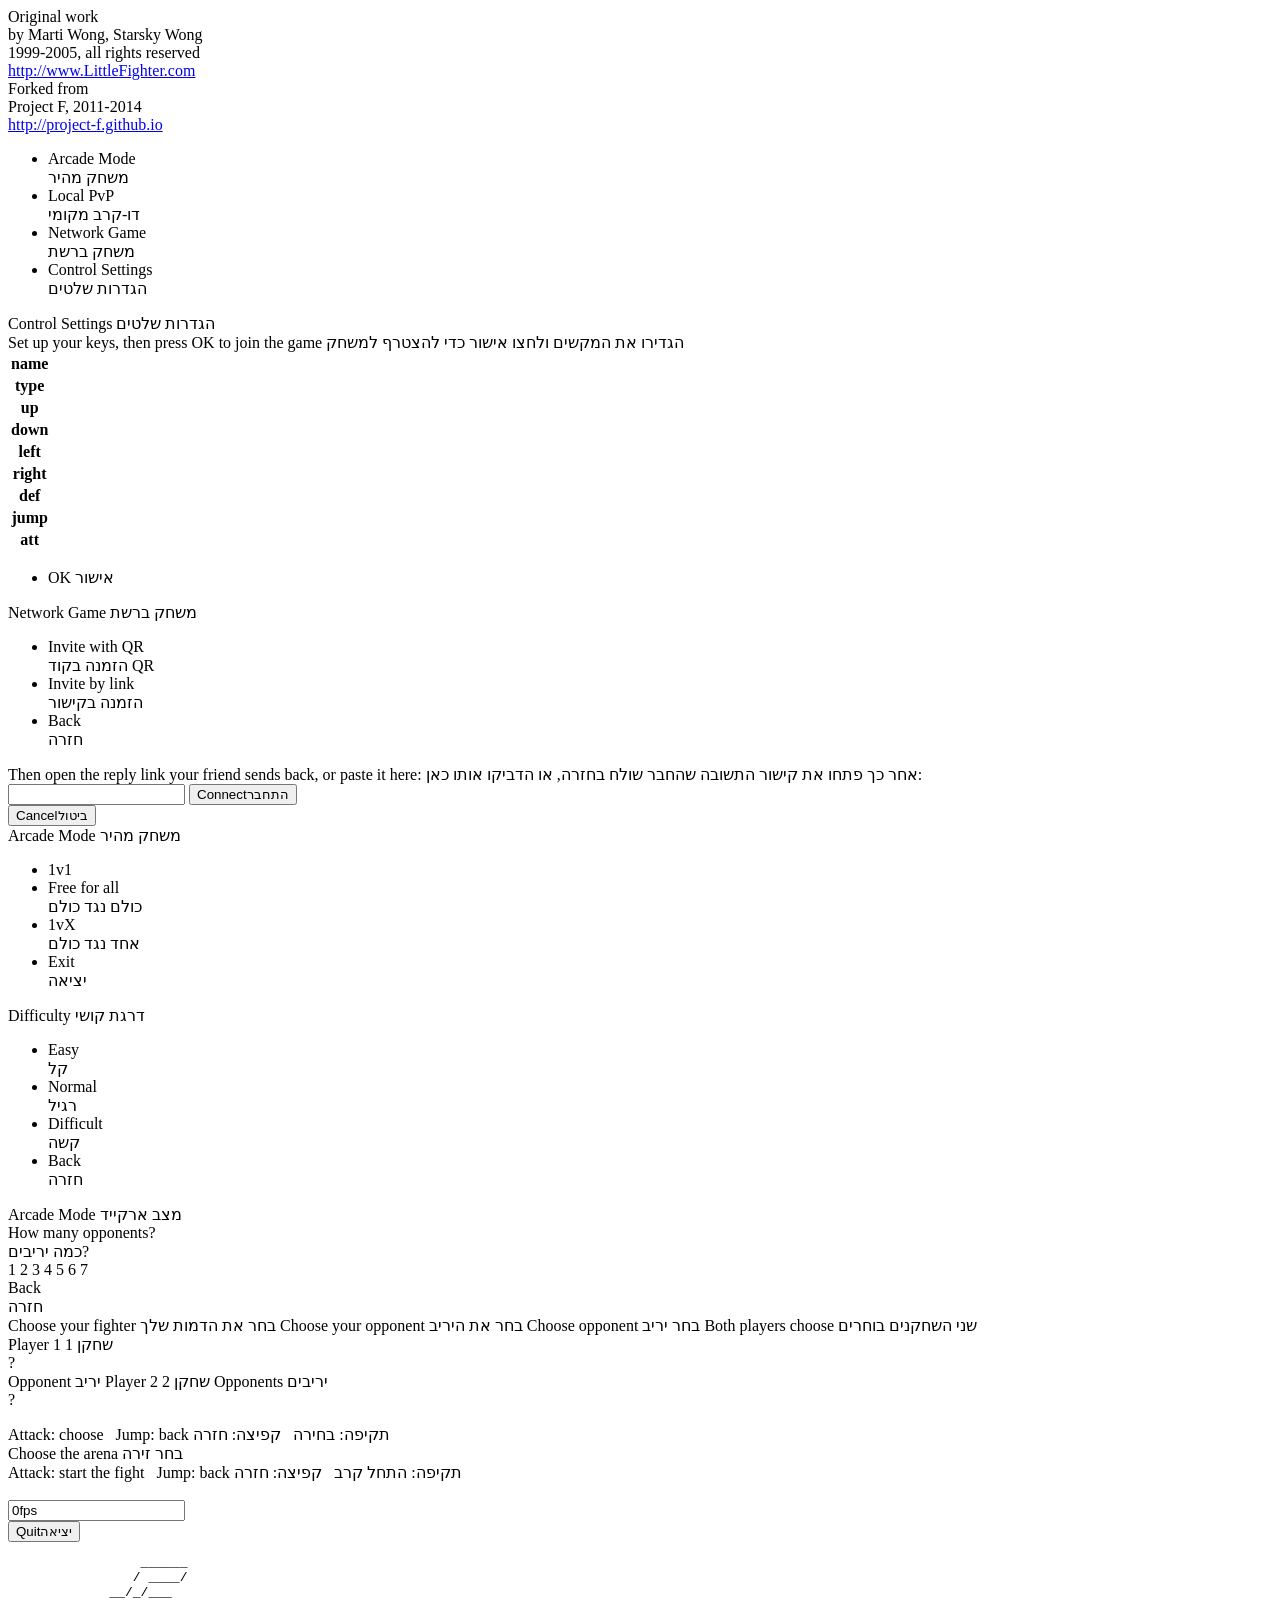
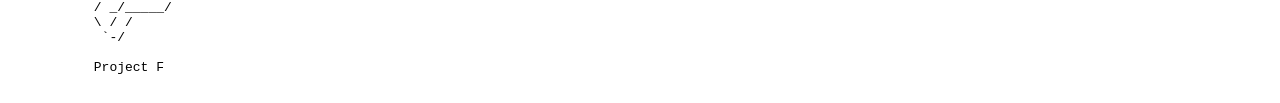
==== commit 36cb11b5: "Merge branch 'network-invite-webrtc'" ====
--- a/game/game.html
+++ b/game/game.html
@@ -59,6 +59,11 @@
 							<span class='label_local'>הגדרות שלטים</span>
 						</span>
 					</div>
+					<!-- shown to a guest of a network game who never set the keys up -->
+					<div class='note join_note'>
+						<span class='label'>Set up your keys, then press OK to join the game</span>
+						<span class='label_local'>הגדירו את המקשים ולחצו אישור כדי להצטרף למשחק</span>
+					</div>
 					<table class='keychanger'>
 						<tbody>
 							<tr class='keychanger_row row_name'>
@@ -135,14 +140,51 @@
 				</div>
 			</div>
 
-			<div class='screen network_game'>
-				<div class='network_game_menu'>
-					<select class='server_select'>
-					</select>
-					<button class='server_connect'>Connect</button>
-					<button class='network_game_cancel'>Cancel</button>
-					<input class='server_address' type='url' value=''>
-					<textarea class='network_log' readonly></textarea>
+			<!--
+				the serverless network game (LF/webrtc.js). `network_game` carries a
+				`step-<step>` class: choose -> invite (host), join -> reply (guest),
+				relay (a tab opened with a reply link)
+			-->
+			<div class='screen network_game step-choose'>
+				<div class='network_panel'>
+					<div class='settings_title'>
+						<span class='title_text'>
+							<span class='label'>Network Game</span>
+							<span class='label_local'>משחק ברשת</span>
+						</span>
+					</div>
+					<ul class='menu panel_menu network_menu'>
+						<li class='menu_item' data-action='invite_qr'>
+							<div class='label'>Invite with QR</div>
+							<div class='label_local'>הזמנה בקוד QR</div>
+						</li>
+						<li class='menu_item' data-action='invite_link'>
+							<div class='label'>Invite by link</div>
+							<div class='label_local'>הזמנה בקישור</div>
+						</li>
+						<li class='menu_item' data-action='back'>
+							<div class='label'>Back</div>
+							<div class='label_local'>חזרה</div>
+						</li>
+					</ul>
+					<div class='network_invite'>
+						<div class='network_status'></div>
+						<img class='network_qr' alt='' hidden>
+						<div class='network_link_row' hidden>
+							<input class='network_link' type='text' readonly>
+							<button class='network_copy'>Copy<span class='label_local'>העתק</span></button>
+							<button class='network_share' hidden>Share<span class='label_local'>שתף</span></button>
+						</div>
+						<div class='network_reply_row'>
+							<div class='network_hint'>
+								<span class='label'>Then open the reply link your friend sends back, or paste it here:</span>
+								<span class='label_local'>אחר כך פתחו את קישור התשובה שהחבר שולח בחזרה, או הדביקו אותו כאן:</span>
+							</div>
+							<input class='network_reply' type='text'>
+							<button class='network_connect'>Connect<span class='label_local'>התחבר</span></button>
+						</div>
+						<button class='network_cancel'>Cancel<span class='label_local'>ביטול</span></button>
+					</div>
 				</div>
 			</div>
 
@@ -445,6 +487,8 @@
 				</div>
 			</div>
 
+			<!-- leaves a network game; shown while one is set up or being joined -->
+			<button class='network_quit'>Quit<span class='label_local'>יציאה</span></button>
 		</div>
 		<pre class='projectFmessage'>
                  ______
@@ -469,17 +513,6 @@
 
 	<div class='touch_control_holder'></div>
 
-	<div class='lobby'>
-		<div class='header'>
-			<div class='nav'>
-				<a>&nbsp;&nbsp;&nbsp;F.LF Lobby&nbsp;&nbsp;&nbsp;</a>
-				<a href='http://project-f.github.io/F.LF/docs/multiplayer.html' target='_blank' class='help_button'>&nbsp;?&nbsp;</a>
-				<a class='close_button'>&nbsp;X&nbsp;</a>
-			</div>
-		</div>
-		<iframe class='lobby_window'></iframe>
-	</div>
-
 </div>
 <pre id='flf-config' style='display:none'>
 {"root":"../","package":"../characters"}
